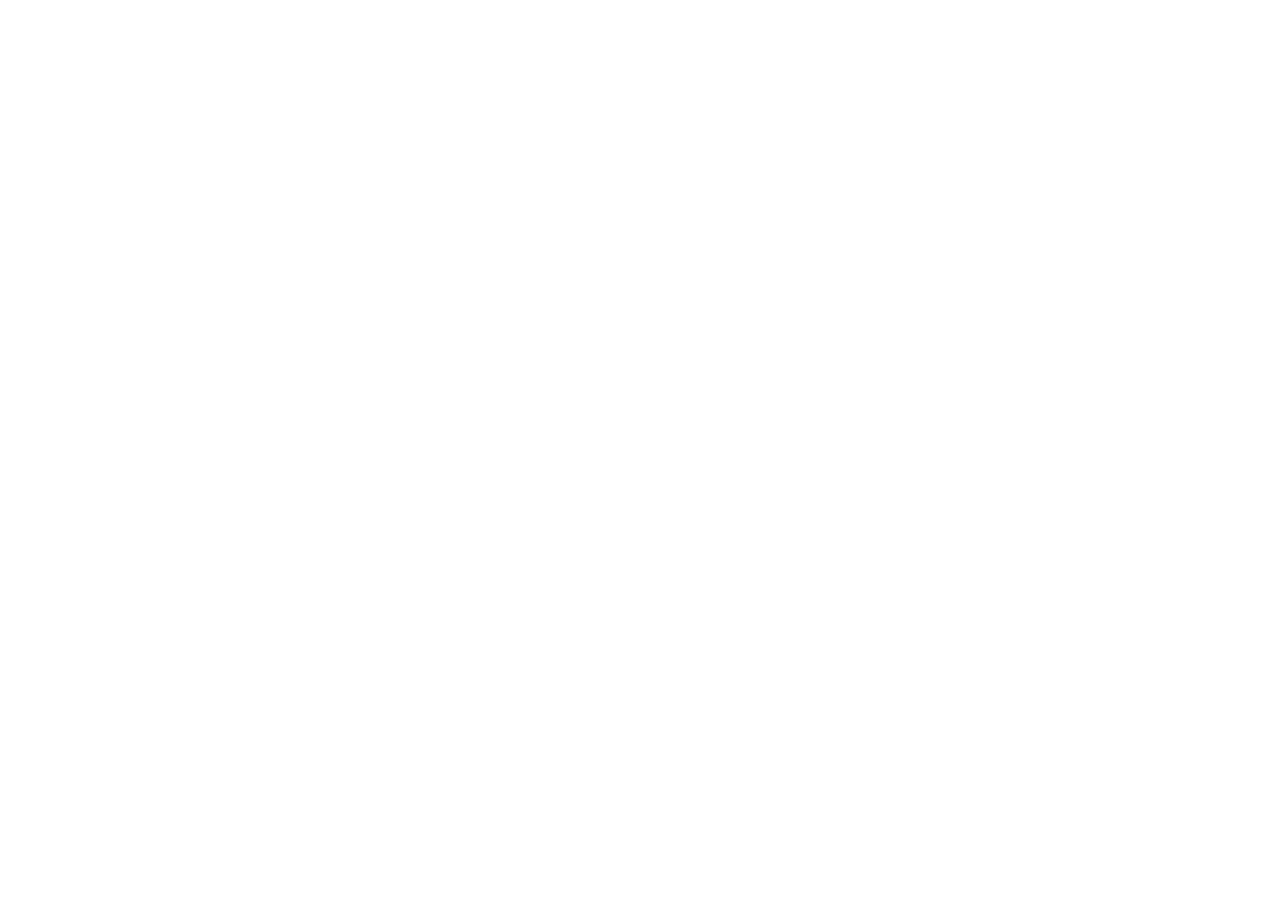
==== docs/index.html @ 07bc0568 "Add files via upload" ====
<!doctype html><html lang="en"><head><meta charset="utf-8"/><link rel="icon" href="/favicon.ico"/><meta name="viewport" content="width=device-width,initial-scale=1"/><meta name="theme-color" content="#000000"/><meta name="description" content="Web site created using create-react-app"/><link rel="apple-touch-icon" href="/logo192.png"/><link rel="manifest" href="/manifest.json"/><title>React App</title><link href="/static/css/main.4c2e433d.chunk.css" rel="stylesheet"></head><body><noscript>You need to enable JavaScript to run this app.</noscript><div id="root"></div><script>!function(e){function t(t){for(var n,a,i=t[0],c=t[1],l=t[2],s=0,p=[];s<i.length;s++)a=i[s],Object.prototype.hasOwnProperty.call(o,a)&&o[a]&&p.push(o[a][0]),o[a]=0;for(n in c)Object.prototype.hasOwnProperty.call(c,n)&&(e[n]=c[n]);for(f&&f(t);p.length;)p.shift()();return u.push.apply(u,l||[]),r()}function r(){for(var e,t=0;t<u.length;t++){for(var r=u[t],n=!0,i=1;i<r.length;i++){var c=r[i];0!==o[c]&&(n=!1)}n&&(u.splice(t--,1),e=a(a.s=r[0]))}return e}var n={},o={1:0},u=[];function a(t){if(n[t])return n[t].exports;var r=n[t]={i:t,l:!1,exports:{}};return e[t].call(r.exports,r,r.exports,a),r.l=!0,r.exports}a.e=function(e){var t=[],r=o[e];if(0!==r)if(r)t.push(r[2]);else{var n=new Promise((function(t,n){r=o[e]=[t,n]}));t.push(r[2]=n);var u,i=document.createElement("script");i.charset="utf-8",i.timeout=120,a.nc&&i.setAttribute("nonce",a.nc),i.src=function(e){return a.p+"static/js/"+({}[e]||e)+"."+{3:"6b04ce37"}[e]+".chunk.js"}(e);var c=new Error;u=function(t){i.onerror=i.onload=null,clearTimeout(l);var r=o[e];if(0!==r){if(r){var n=t&&("load"===t.type?"missing":t.type),u=t&&t.target&&t.target.src;c.message="Loading chunk "+e+" failed.\n("+n+": "+u+")",c.name="ChunkLoadError",c.type=n,c.request=u,r[1](c)}o[e]=void 0}};var l=setTimeout((function(){u({type:"timeout",target:i})}),12e4);i.onerror=i.onload=u,document.head.appendChild(i)}return Promise.all(t)},a.m=e,a.c=n,a.d=function(e,t,r){a.o(e,t)||Object.defineProperty(e,t,{enumerable:!0,get:r})},a.r=function(e){"undefined"!=typeof Symbol&&Symbol.toStringTag&&Object.defineProperty(e,Symbol.toStringTag,{value:"Module"}),Object.defineProperty(e,"__esModule",{value:!0})},a.t=function(e,t){if(1&t&&(e=a(e)),8&t)return e;if(4&t&&"object"==typeof e&&e&&e.__esModule)return e;var r=Object.create(null);if(a.r(r),Object.defineProperty(r,"default",{enumerable:!0,value:e}),2&t&&"string"!=typeof e)for(var n in e)a.d(r,n,function(t){return e[t]}.bind(null,n));return r},a.n=function(e){var t=e&&e.__esModule?function(){return e.default}:function(){return e};return a.d(t,"a",t),t},a.o=function(e,t){return Object.prototype.hasOwnProperty.call(e,t)},a.p="/",a.oe=function(e){throw console.error(e),e};var i=this["webpackJsonp02-fundamentos"]=this["webpackJsonp02-fundamentos"]||[],c=i.push.bind(i);i.push=t,i=i.slice();for(var l=0;l<i.length;l++)t(i[l]);var f=c;r()}([])</script><script src="/static/js/2.cf72a5e9.chunk.js"></script><script src="/static/js/main.e0756b90.chunk.js"></script></body></html>
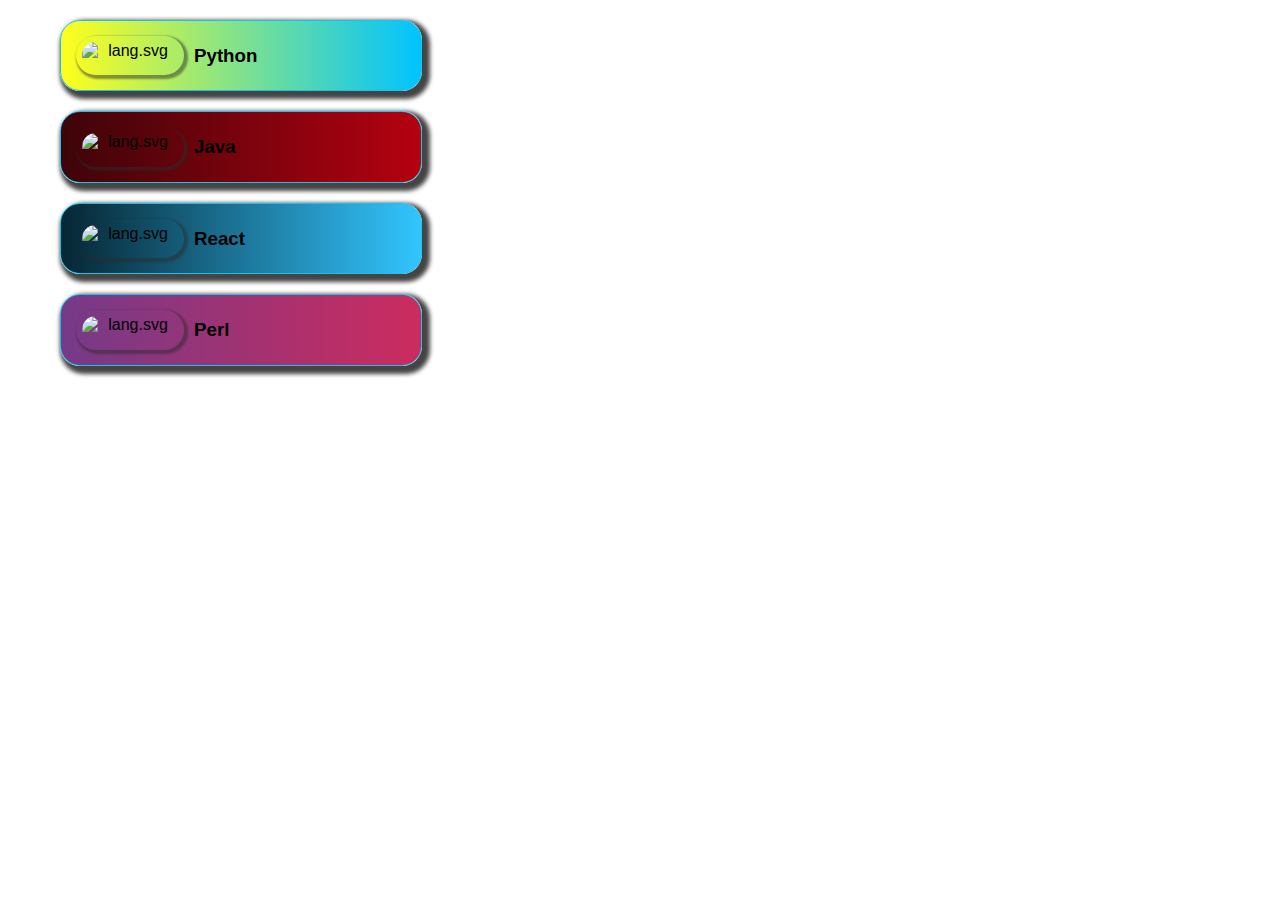
==== commit b5f58884: "Add files via upload" ====
--- a/docs/index.html
+++ b/docs/index.html
@@ -1 +1,23 @@
-<!doctype html><html lang="en"><head><meta charset="utf-8"/><link rel="icon" href="/favicon.ico"/><meta name="viewport" content="width=device-width,initial-scale=1"/><meta name="theme-color" content="#000000"/><meta name="description" content="Web site created using create-react-app"/><link rel="apple-touch-icon" href="/logo192.png"/><link rel="manifest" href="/manifest.json"/><title>React App</title><link href="/static/css/main.4c2e433d.chunk.css" rel="stylesheet"></head><body><noscript>You need to enable JavaScript to run this app.</noscript><div id="root"></div><script>!function(e){function t(t){for(var n,a,i=t[0],c=t[1],l=t[2],s=0,p=[];s<i.length;s++)a=i[s],Object.prototype.hasOwnProperty.call(o,a)&&o[a]&&p.push(o[a][0]),o[a]=0;for(n in c)Object.prototype.hasOwnProperty.call(c,n)&&(e[n]=c[n]);for(f&&f(t);p.length;)p.shift()();return u.push.apply(u,l||[]),r()}function r(){for(var e,t=0;t<u.length;t++){for(var r=u[t],n=!0,i=1;i<r.length;i++){var c=r[i];0!==o[c]&&(n=!1)}n&&(u.splice(t--,1),e=a(a.s=r[0]))}return e}var n={},o={1:0},u=[];function a(t){if(n[t])return n[t].exports;var r=n[t]={i:t,l:!1,exports:{}};return e[t].call(r.exports,r,r.exports,a),r.l=!0,r.exports}a.e=function(e){var t=[],r=o[e];if(0!==r)if(r)t.push(r[2]);else{var n=new Promise((function(t,n){r=o[e]=[t,n]}));t.push(r[2]=n);var u,i=document.createElement("script");i.charset="utf-8",i.timeout=120,a.nc&&i.setAttribute("nonce",a.nc),i.src=function(e){return a.p+"static/js/"+({}[e]||e)+"."+{3:"6b04ce37"}[e]+".chunk.js"}(e);var c=new Error;u=function(t){i.onerror=i.onload=null,clearTimeout(l);var r=o[e];if(0!==r){if(r){var n=t&&("load"===t.type?"missing":t.type),u=t&&t.target&&t.target.src;c.message="Loading chunk "+e+" failed.\n("+n+": "+u+")",c.name="ChunkLoadError",c.type=n,c.request=u,r[1](c)}o[e]=void 0}};var l=setTimeout((function(){u({type:"timeout",target:i})}),12e4);i.onerror=i.onload=u,document.head.appendChild(i)}return Promise.all(t)},a.m=e,a.c=n,a.d=function(e,t,r){a.o(e,t)||Object.defineProperty(e,t,{enumerable:!0,get:r})},a.r=function(e){"undefined"!=typeof Symbol&&Symbol.toStringTag&&Object.defineProperty(e,Symbol.toStringTag,{value:"Module"}),Object.defineProperty(e,"__esModule",{value:!0})},a.t=function(e,t){if(1&t&&(e=a(e)),8&t)return e;if(4&t&&"object"==typeof e&&e&&e.__esModule)return e;var r=Object.create(null);if(a.r(r),Object.defineProperty(r,"default",{enumerable:!0,value:e}),2&t&&"string"!=typeof e)for(var n in e)a.d(r,n,function(t){return e[t]}.bind(null,n));return r},a.n=function(e){var t=e&&e.__esModule?function(){return e.default}:function(){return e};return a.d(t,"a",t),t},a.o=function(e,t){return Object.prototype.hasOwnProperty.call(e,t)},a.p="/",a.oe=function(e){throw console.error(e),e};var i=this["webpackJsonp02-fundamentos"]=this["webpackJsonp02-fundamentos"]||[],c=i.push.bind(i);i.push=t,i=i.slice();for(var l=0;l<i.length;l++)t(i[l]);var f=c;r()}([])</script><script src="/static/js/2.cf72a5e9.chunk.js"></script><script src="/static/js/main.e0756b90.chunk.js"></script></body></html>+<!doctype html>
+<html lang="en">
+
+<head>
+    <meta charset="utf-8" />
+    <link rel="icon" href="./favicon.ico" />
+    <meta name="viewport" content="width=device-width,initial-scale=1" />
+    <meta name="theme-color" content="#000000" />
+    <meta name="description" content="Web site created using create-react-app" />
+    <link rel="apple-touch-icon" href="./logo192.png" />
+    <link rel="manifest" href="./manifest.json" />
+    <title>React App</title>
+    <link href="./static/css/main.4c2e433d.chunk.css" rel="stylesheet">
+</head>
+
+<body><noscript>You need to enable JavaScript to run this app.</noscript>
+    <div id="root"></div>
+    <script>!function (e) { function t(t) { for (var n, a, i = t[0], c = t[1], l = t[2], s = 0, p = []; s < i.length; s++)a = i[s], Object.prototype.hasOwnProperty.call(o, a) && o[a] && p.push(o[a][0]), o[a] = 0; for (n in c) Object.prototype.hasOwnProperty.call(c, n) && (e[n] = c[n]); for (f && f(t); p.length;)p.shift()(); return u.push.apply(u, l || []), r() } function r() { for (var e, t = 0; t < u.length; t++) { for (var r = u[t], n = !0, i = 1; i < r.length; i++) { var c = r[i]; 0 !== o[c] && (n = !1) } n && (u.splice(t--, 1), e = a(a.s = r[0])) } return e } var n = {}, o = { 1: 0 }, u = []; function a(t) { if (n[t]) return n[t].exports; var r = n[t] = { i: t, l: !1, exports: {} }; return e[t].call(r.exports, r, r.exports, a), r.l = !0, r.exports } a.e = function (e) { var t = [], r = o[e]; if (0 !== r) if (r) t.push(r[2]); else { var n = new Promise((function (t, n) { r = o[e] = [t, n] })); t.push(r[2] = n); var u, i = document.createElement("script"); i.charset = "utf-8", i.timeout = 120, a.nc && i.setAttribute("nonce", a.nc), i.src = function (e) { return a.p + "static/js/" + ({}[e] || e) + "." + { 3: "6b04ce37" }[e] + ".chunk.js" }(e); var c = new Error; u = function (t) { i.onerror = i.onload = null, clearTimeout(l); var r = o[e]; if (0 !== r) { if (r) { var n = t && ("load" === t.type ? "missing" : t.type), u = t && t.target && t.target.src; c.message = "Loading chunk " + e + " failed.\n(" + n + ": " + u + ")", c.name = "ChunkLoadError", c.type = n, c.request = u, r[1](c) } o[e] = void 0 } }; var l = setTimeout((function () { u({ type: "timeout", target: i }) }), 12e4); i.onerror = i.onload = u, document.head.appendChild(i) } return Promise.all(t) }, a.m = e, a.c = n, a.d = function (e, t, r) { a.o(e, t) || Object.defineProperty(e, t, { enumerable: !0, get: r }) }, a.r = function (e) { "undefined" != typeof Symbol && Symbol.toStringTag && Object.defineProperty(e, Symbol.toStringTag, { value: "Module" }), Object.defineProperty(e, "__esModule", { value: !0 }) }, a.t = function (e, t) { if (1 & t && (e = a(e)), 8 & t) return e; if (4 & t && "object" == typeof e && e && e.__esModule) return e; var r = Object.create(null); if (a.r(r), Object.defineProperty(r, "default", { enumerable: !0, value: e }), 2 & t && "string" != typeof e) for (var n in e) a.d(r, n, function (t) { return e[t] }.bind(null, n)); return r }, a.n = function (e) { var t = e && e.__esModule ? function () { return e.default } : function () { return e }; return a.d(t, "a", t), t }, a.o = function (e, t) { return Object.prototype.hasOwnProperty.call(e, t) }, a.p = "/", a.oe = function (e) { throw console.error(e), e }; var i = this["webpackJsonp02-fundamentos"] = this["webpackJsonp02-fundamentos"] || [], c = i.push.bind(i); i.push = t, i = i.slice(); for (var l = 0; l < i.length; l++)t(i[l]); var f = c; r() }([])</script>
+    <script src="./static/js/2.cf72a5e9.chunk.js"></script>
+    <script src="./static/js/main.e0756b90.chunk.js"></script>
+</body>
+
+</html>--- a/docs/static/css/main.4c2e433d.chunk.css
+++ b/docs/static/css/main.4c2e433d.chunk.css
@@ -0,0 +1,2 @@
+body{margin:0;font-family:-apple-system,BlinkMacSystemFont,"Segoe UI","Roboto","Oxygen","Ubuntu","Cantarell","Fira Sans","Droid Sans","Helvetica Neue",sans-serif;-webkit-font-smoothing:antialiased;-moz-osx-font-smoothing:grayscale}code{font-family:source-code-pro,Menlo,Monaco,Consolas,"Courier New",monospace}.card{border:1px solid #14c4f0;width:350px;margin:20px 60px;border-radius:20px;padding:5px;box-shadow:4px 4px 4px 4px #444;text-align:center}.card,img{display:flex}img{width:6rem;padding:6px;box-shadow:2px 2px 2px 2px rgba(44,43,43,.5);margin:10px;border-radius:50px}
+/*# sourceMappingURL=main.4c2e433d.chunk.css.map */